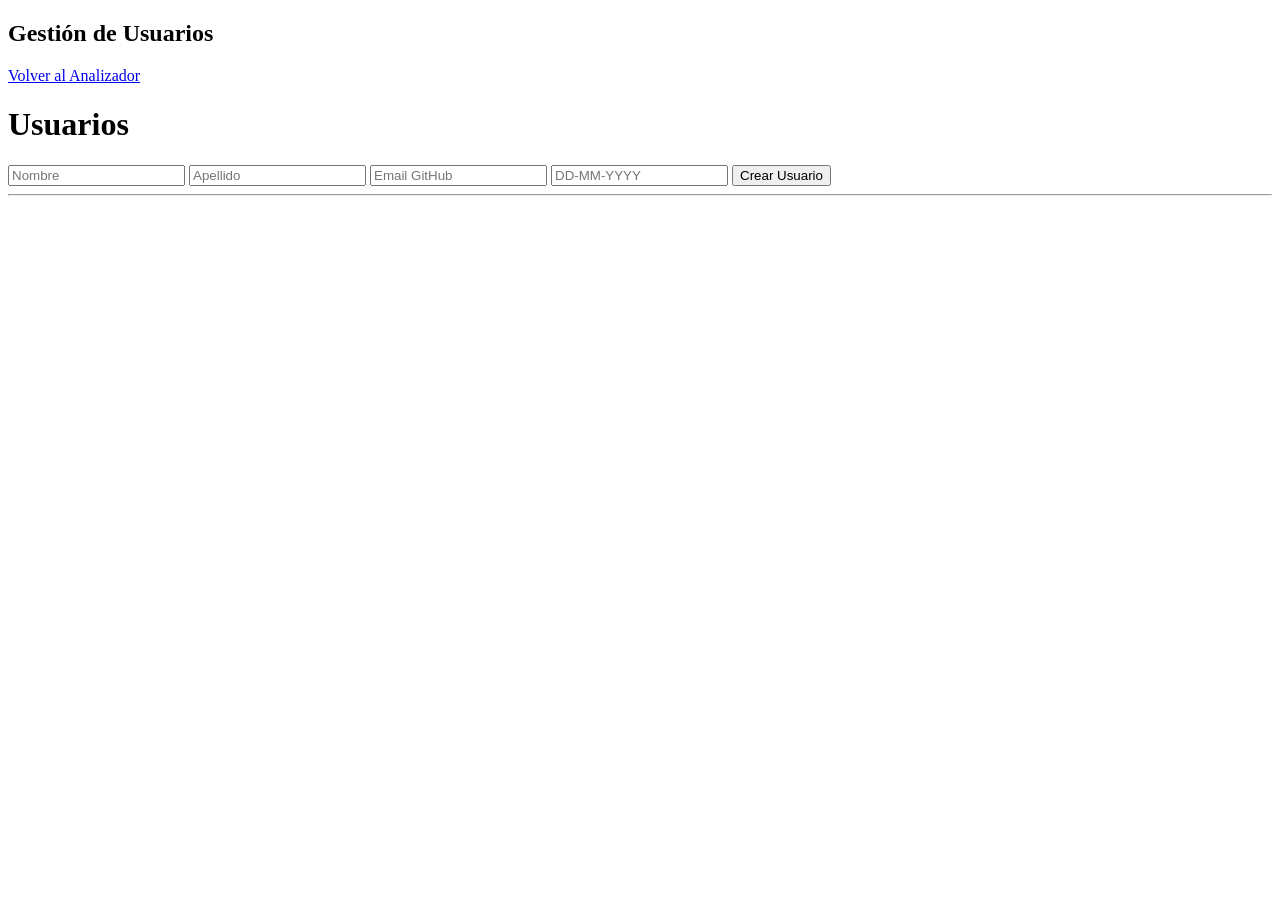
==== web/users.html @ 06ff83e7 "Frontedn basico" ====
<!DOCTYPE html>
<html lang="es">
<head>
    <meta charset="UTF-8">
    <title>Gestión de Usuarios</title>

    <link rel="stylesheet" href="/css/style.css">
</head>
<body>

    <nav class="navbar">
        <h2>Gestión de Usuarios</h2>

        <a href="/">
            Volver al Analizador
        </a>
    </nav>

    <div class="container">

        <h1>Usuarios</h1>

        <div class="form-container">

            <input
                type="text"
                id="name"
                placeholder="Nombre"
            >

            <input
                type="text"
                id="lastname"
                placeholder="Apellido"
            >

            <input
                type="email"
                id="email"
                placeholder="Email GitHub"
            >

            <input
                type="text"
                id="birthDate"
                placeholder="DD-MM-YYYY"
            >

            <button onclick="createUser()">
                Crear Usuario
            </button>

        </div>

        <hr>

        <div id="usersContainer"></div>

    </div>

    <script src="/js/users.js"></script>

</body>
</html>
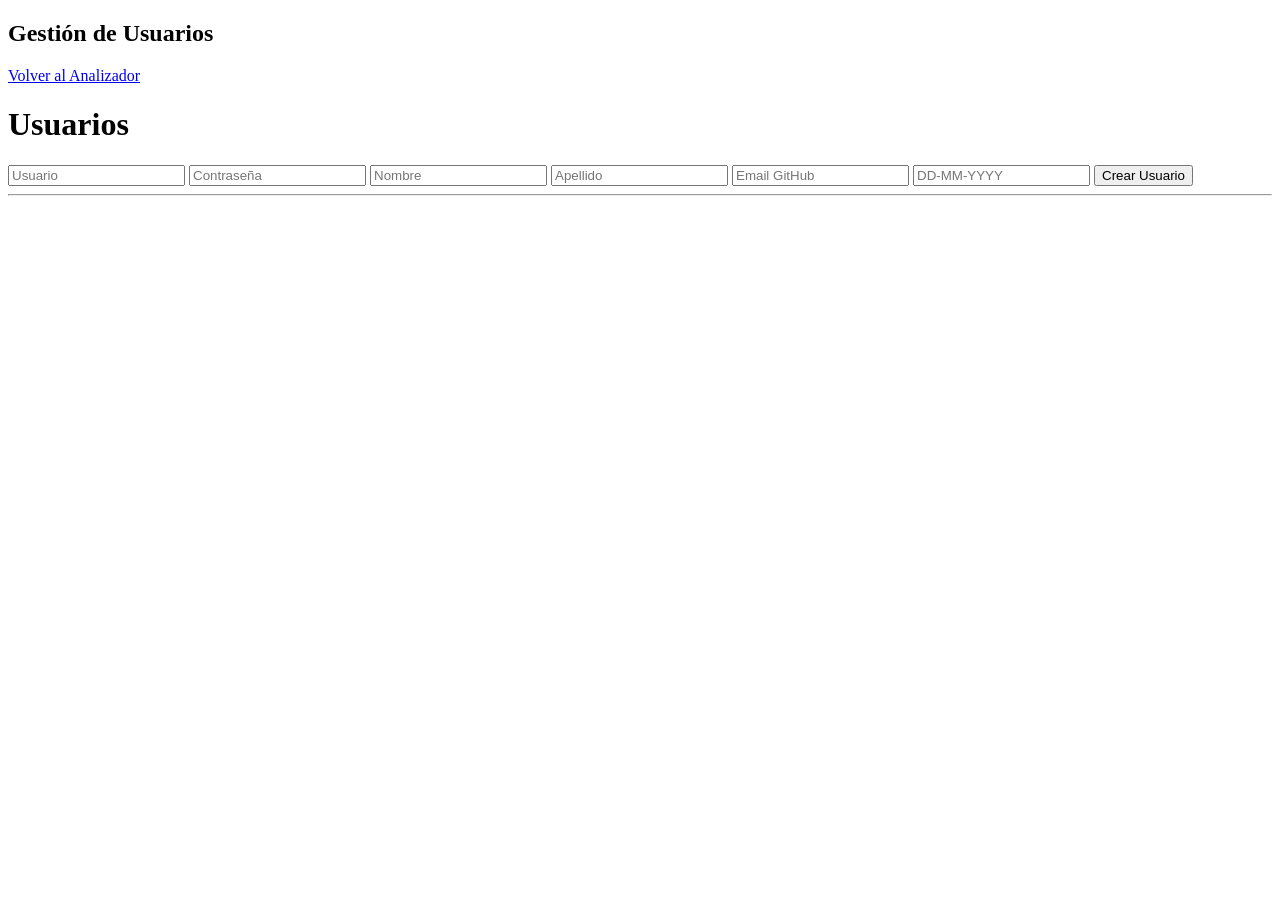
==== commit 5274bb70: "Login" ====
--- a/web/users.html
+++ b/web/users.html
@@ -22,6 +22,17 @@
 
         <div class="form-container">
 
+            <input
+                type="text"
+                id="username"
+                placeholder="Usuario"
+            />
+
+            <input
+                type="password"
+                id="password"
+                placeholder="Contraseña"
+            />
             <input
                 type="text"
                 id="name"
